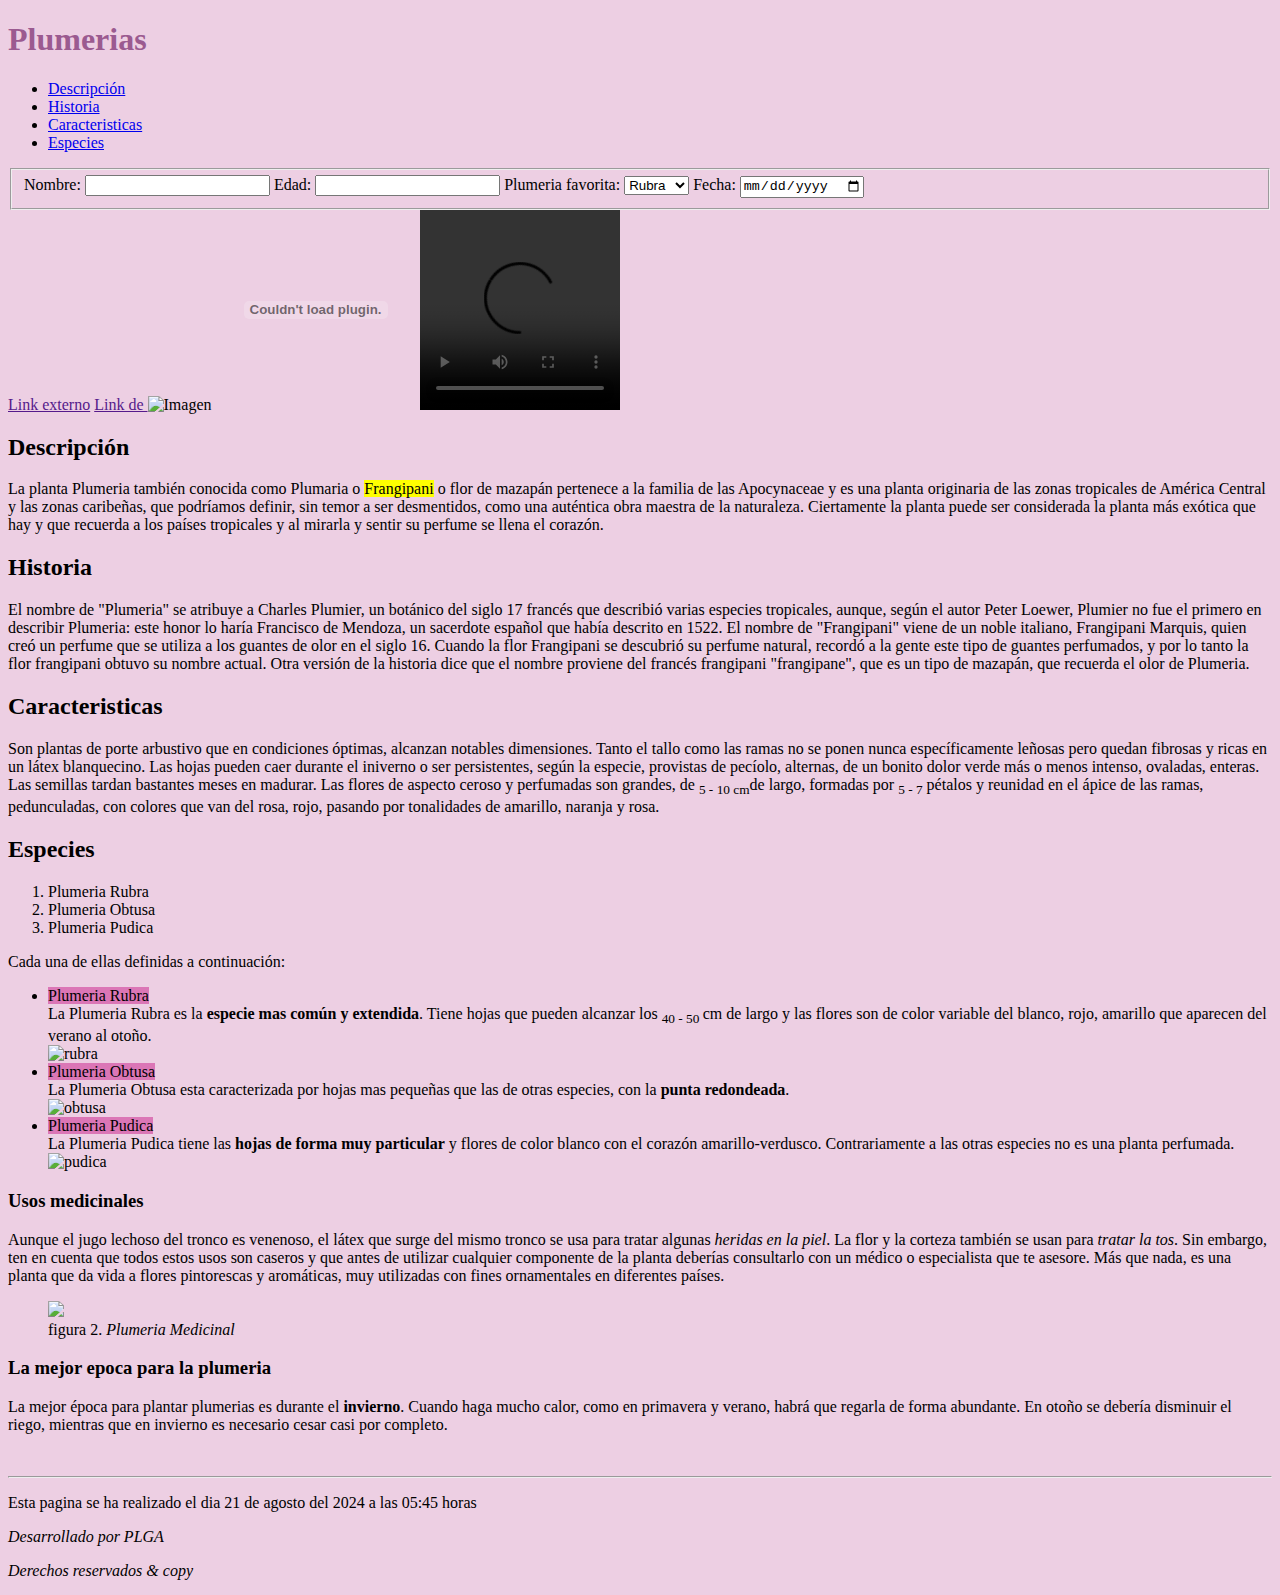
==== index.html @ 6abf3ea2 "iniciamos actividad 2" ====
<!DOCTYPE html>
<html lang="en">
<head>
    <meta charset="UTF-8">
    <meta name="viewport" content="width=device-width, initial-scale=1.0">
    <title>Document</title>
</head>
<body style="background-color: rgb(237, 207, 227);">
    <header>
        <h1 style="color: rgb(155, 90, 144);">Plumerias</h1>
        <nav>
            <ul>
                <li><a href="#descripcion">Descripción</a></li>
                <li><a href="#historia">Historia</a></li>
                <li><a href="#caracteristicas">Caracteristicas</a></li>
                <li><a href="#especies">Especies</a></li>
            </ul>
        </nav>
    </header>

    <main>
        <form action=""></form>
        <fieldset>
            <label for="nombre">Nombre:</label>
            <input type="text" name="nombre" id="nombre">

            <label for="edad">Edad:</label>
            <input type="number" name="edad" id="edad">
            <label for="plumeriafav">Plumeria favorita:</label>

            <select name="plumeriafav" id="plumeriafav">
                <option value="1">Rubra</option>
                <option value="2">Obtusa</option>
                <option value="3">Pudica</option>
            </select>

            <label for="fecha">Fecha:</label>
            <input type="date" name="fecha" id="fecha">

        </fieldset>

        
        <a href="">Link externo</a>
        <a href="">Link de </a>
        <a href=""></a>
        <a href=""></a>
        <a href=""></a>
        <a href=""></a>


        <img width="200px" src=https://www.plumeriabouquets.com/wp-content/uploads/2021/12/pinknwhite.jpg alt="Imagen">
        
        <embed width=200px height=200px src="https://www.cicy.mx/Documentos/CICY/Desde_Herbario/2012/2012-08-09-Carnevali-Plumeria-rubra.pdf" type="application/pdf">

        <video controls width="200px" height=200px src="https://videos.pexels.com/video-files/27143536/12084501_1440_2560_30fps.mp4"></video>

        <iframe width="200px" height="200px" src="https://www.youtube.com/embed/I01JMCAjxjs?si=WH6a-Y-rW2hsH72D" title="YouTube video player" frameborder="0" allow="accelerometer; autoplay; clipboard-write; encrypted-media; gyroscope; picture-in-picture; web-share" referrerpolicy="strict-origin-when-cross-origin" allowfullscreen></iframe>

        <h2 id="descripcion">Descripción</h2>
        <p>La planta Plumeria también conocida como Plumaria o <mark>Frangipani</mark> o flor de mazapán pertenece a la familia de las Apocynaceae y es una planta originaria de las zonas tropicales de América Central y las zonas caribeñas, que podríamos definir, sin temor a ser desmentidos, como una auténtica obra maestra de la naturaleza. Ciertamente la planta puede ser considerada la planta más exótica que hay y que recuerda a los países tropicales y al mirarla y sentir su perfume se llena el corazón. </p>

        <h2 id="historia">Historia</h2>
        <p>El nombre de "Plumeria" se atribuye a Charles Plumier, un botánico del siglo 17 francés que describió varias especies tropicales, aunque, según el autor Peter Loewer, Plumier no fue el primero en describir Plumeria: este honor lo haría Francisco de Mendoza, un sacerdote español que había descrito en 1522. El nombre de "Frangipani" viene de un noble italiano, Frangipani Marquis, quien creó un perfume que se utiliza a los guantes de olor en el siglo 16. Cuando la flor Frangipani se descubrió su perfume natural, recordó a la gente este tipo de guantes perfumados, y por lo tanto la flor frangipani obtuvo su nombre actual. Otra versión de la historia dice que el nombre proviene del francés frangipani "frangipane", que es un tipo de mazapán, que recuerda el olor de Plumeria.</p>

        <h2 id="caracteristicas">Caracteristicas</h2>
        <p>Son plantas de porte arbustivo que en condiciones óptimas, alcanzan notables dimensiones. Tanto el tallo como las ramas no se ponen nunca específicamente leñosas pero quedan fibrosas y ricas en un látex blanquecino. Las hojas pueden caer durante el iniverno o ser persistentes, según la especie, provistas de pecíolo, alternas, de un bonito dolor verde más o menos intenso, ovaladas, enteras. Las semillas tardan bastantes meses en madurar. Las flores de aspecto ceroso y perfumadas son grandes, de <sub>5 - 10 cm</sub>de largo, formadas por <sub>5 - 7</sub> pétalos y reunidad en el ápice de las ramas, pedunculadas, con colores que van del rosa, rojo, pasando por tonalidades de amarillo, naranja y rosa. </p>

        <h2 id="especies">Especies</h5>

        <ol>
            <li>Plumeria Rubra</li>
            <li>Plumeria Obtusa</li>
            <li>Plumeria Pudica</li>
        </ol>

        <p>Cada una de ellas definidas a continuación:</p>

        <ul>
            <li><mark style="background-color: rgb(219, 118, 182);">Plumeria Rubra</mark></li>
            <dt>La Plumeria Rubra es la <strong>especie mas común y extendida</strong>. Tiene hojas que pueden alcanzar los <sub>40 - 50 </sub>cm de largo y las flores son de color variable del blanco, rojo, amarillo que aparecen del verano al otoño. </dt>
            <img width=100px src="https://www.lifeder.com/wp-content/uploads/2019/05/frangipani-534589_640.jpg" alt="rubra">
            

            <li><mark style="background-color: rgb(219, 118, 182);">Plumeria Obtusa</mark></li>
            <dt>La Plumeria Obtusa esta caracterizada por hojas mas pequeñas que las de otras especies, con la <strong>punta redondeada</strong>.</dt>
            <img width=100px src="https://blogger.googleusercontent.com/img/b/R29vZ2xl/AVvXsEgl7G8vDG9SR6NXDPWOP3SrH5qKzwt_GRq06nbG0KuNeB-k-RhG3PwDvKGHkObgd2xClX9S_5maUDf9WFL6ErNdgmSpZz8DIHZLyVq7SOBx9bgtZRWGXjidEqxd4cNPKVhgsI2tEG6GGeZI/s1600/Plumeria+obtusa+%27Singapore%27+CR.jpg" alt="obtusa">            

            <li><mark style="background-color:rgb(219, 118, 182);">Plumeria Pudica</mark></li>
            <dt>La Plumeria Pudica tiene las <strong>hojas de forma muy particular</strong> y flores de color blanco con el corazón amarillo-verdusco. Contrariamente a las otras especies no es una planta perfumada.</dt>
            <img width=100px height="150px" src="https://upload.wikimedia.org/wikipedia/commons/thumb/7/72/Starr_080716-9386_Plumeria_pudica.jpg/1200px-Starr_080716-9386_Plumeria_pudica.jpg" alt="pudica">
        </ul>

        <article>
            <header>
                <h3>Usos medicinales</h3>
            </header>

            <p>Aunque el jugo lechoso del tronco es venenoso, el látex que surge del mismo tronco se usa para tratar algunas <em>heridas en la piel</em>. La flor y la corteza también se usan para <em>tratar la tos</em>.

                Sin embargo, ten en cuenta que todos estos usos son caseros y que antes de utilizar cualquier componente de la planta deberías consultarlo con un médico o especialista que te asesore. Más que nada, es una planta que da vida a flores pintorescas y aromáticas, muy utilizadas con fines ornamentales en diferentes países.</p>
            <figure>
                <img width=200px src="https://blog.lolaflora.com.mx/wp-content/uploads/2020/07/Screenshot_46.png"><figcaption>figura 2. <i>Plumeria Medicinal</i></figcaption>
            </figure>

        </article>

    </main>

    <aside>
        <h3 id="aside">La mejor epoca para la plumeria</h3>

        <p>La mejor época para plantar plumerias es durante el <b>invierno</b>. Cuando haga mucho calor, como en primavera y verano, habrá que regarla de forma abundante. En otoño se debería disminuir el riego, mientras que en invierno es necesario cesar casi por completo.</p>
    </aside>

    &nbsp;

    <hr>
    <footer>
        <p>Esta pagina se ha realizado el <time datetime="2024/08/21 T05:45"></time>dia 21 de agosto del 2024 a las 05:45 horas</p>

        <address>
            <p>Desarrollado por PLGA</p>
            <p>Derechos reservados & copy</p>
        </address>
    </footer>

    <script src="app.js"></script>

</body>
</html>
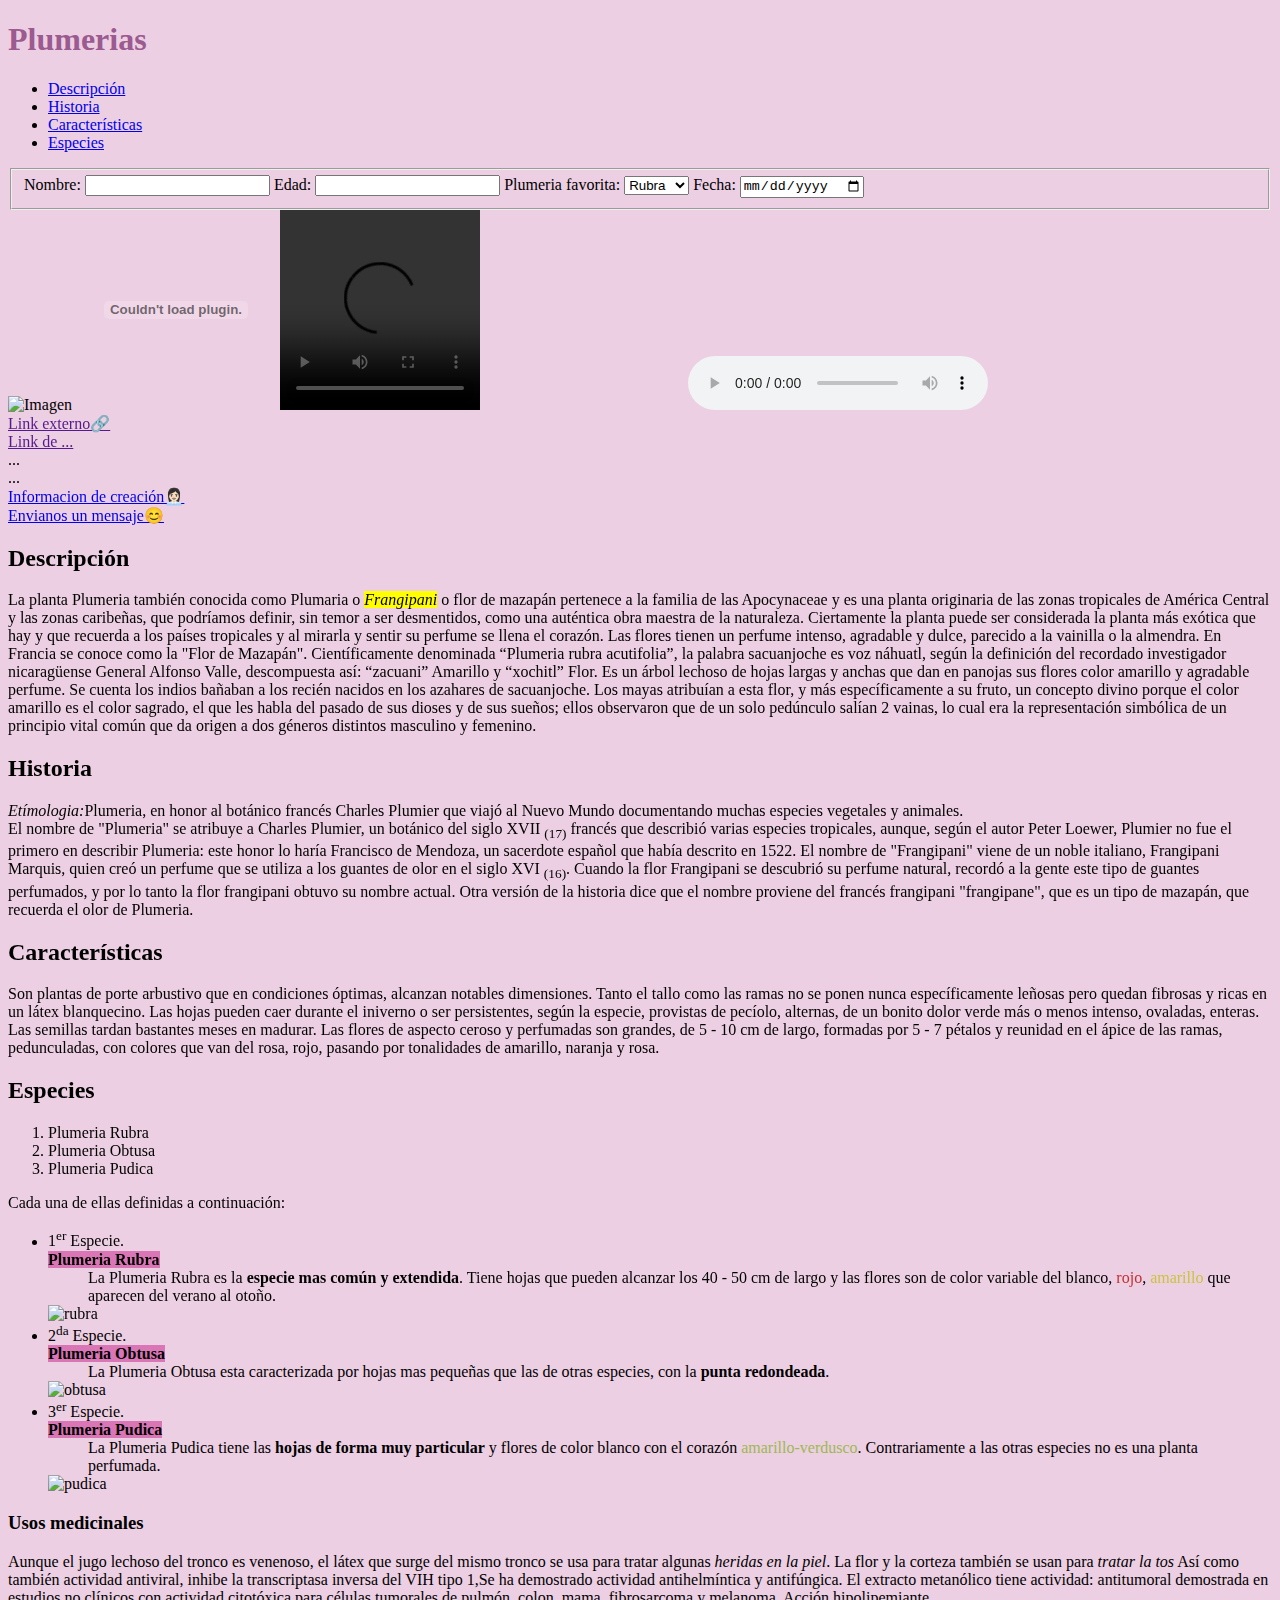
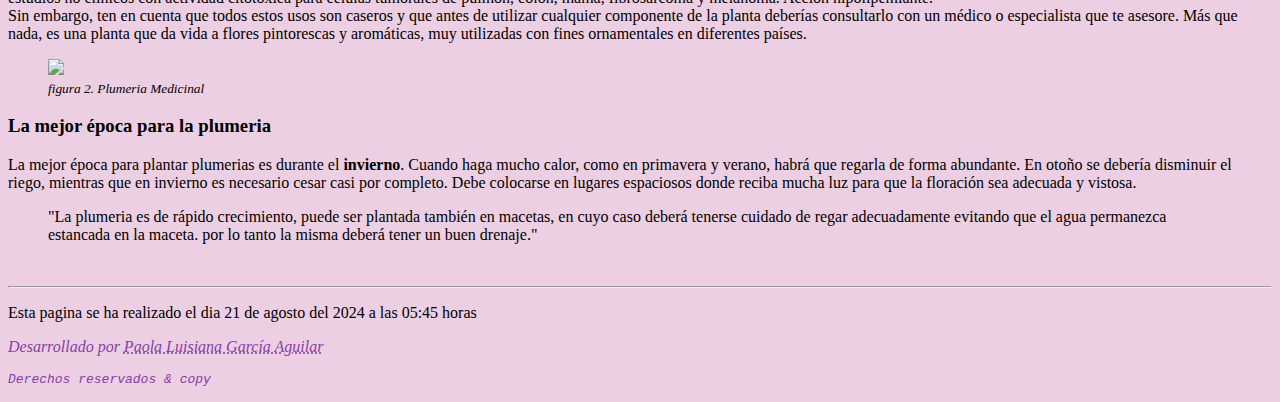
==== commit c1ed82a6: "diseño completo pagina" ====
--- a/index.html
+++ b/index.html
@@ -5,14 +5,19 @@
     <meta name="viewport" content="width=device-width, initial-scale=1.0">
     <title>Document</title>
 </head>
-<body style="background-color: rgb(237, 207, 227);">
+
+    <meta name = "keywords" content = "flores, nicaragua, plumaria, frangipani, charles plumier">
+    <meta name = "author" content = "PLGA">
+    <link rel="stylesheet" href="texto.css">
+
+<body class="info" style="background-color: rgb(237, 207, 227);">
     <header>
-        <h1 style="color: rgb(155, 90, 144);">Plumerias</h1>
+        <h1 class="titulo" style="color: rgb(155, 90, 144);">Plumerias</h1>
         <nav>
             <ul>
                 <li><a href="#descripcion">Descripción</a></li>
                 <li><a href="#historia">Historia</a></li>
-                <li><a href="#caracteristicas">Caracteristicas</a></li>
+                <li><a href="#caracteristicas">Características</a></li>
                 <li><a href="#especies">Especies</a></li>
             </ul>
         </nav>
@@ -22,32 +27,24 @@
         <form action=""></form>
         <fieldset>
             <label for="nombre">Nombre:</label>
-            <input type="text" name="nombre" id="nombre">
+            <input type="text" name="nombre" id="nombre" tabindex="1">
 
             <label for="edad">Edad:</label>
-            <input type="number" name="edad" id="edad">
+            <input type="number" name="edad" id="edad" tabindex="2">
+           
             <label for="plumeriafav">Plumeria favorita:</label>
-
-            <select name="plumeriafav" id="plumeriafav">
+            <select name="plumeriafav" id="plumeriafav" tabindex="3">
                 <option value="1">Rubra</option>
                 <option value="2">Obtusa</option>
                 <option value="3">Pudica</option>
             </select>
 
             <label for="fecha">Fecha:</label>
-            <input type="date" name="fecha" id="fecha">
+            <input type="date" name="fecha" id="fecha" tabindex="4">
 
         </fieldset>
 
-        
-        <a href="">Link externo</a>
-        <a href="">Link de </a>
-        <a href=""></a>
-        <a href=""></a>
-        <a href=""></a>
-        <a href=""></a>
-
-
+    
         <img width="200px" src=https://www.plumeriabouquets.com/wp-content/uploads/2021/12/pinknwhite.jpg alt="Imagen">
         
         <embed width=200px height=200px src="https://www.cicy.mx/Documentos/CICY/Desde_Herbario/2012/2012-08-09-Carnevali-Plumeria-rubra.pdf" type="application/pdf">
@@ -56,14 +53,29 @@
 
         <iframe width="200px" height="200px" src="https://www.youtube.com/embed/I01JMCAjxjs?si=WH6a-Y-rW2hsH72D" title="YouTube video player" frameborder="0" allow="accelerometer; autoplay; clipboard-write; encrypted-media; gyroscope; picture-in-picture; web-share" referrerpolicy="strict-origin-when-cross-origin" allowfullscreen></iframe>
 
+        <audio controls src="https://www2.cs.uic.edu/~i101/SoundFiles/BabyElephantWalk60.wav"></audio> <!--Test audio-->
+
+
+        &nbsp;
+
+        <br>
+        <a href = "">Link externo🔗</a><br>
+        <a href = "">Link de ...</a><br>
+        <a href = ""></a>...<br>
+        <a href = ""></a>...<br>
+        <a href = "#informaciondecreacion">Informacion de creación👩🏻‍💼</a> <br>
+        <a href = "mailto:luisiana.garciaa@uanl.edu.mx">Envianos un mensaje😊</a> <br>
+        <a hidden href = "tel+1111111111">Llamanos📞 &phone;</a>
+
         <h2 id="descripcion">Descripción</h2>
-        <p>La planta Plumeria también conocida como Plumaria o <mark>Frangipani</mark> o flor de mazapán pertenece a la familia de las Apocynaceae y es una planta originaria de las zonas tropicales de América Central y las zonas caribeñas, que podríamos definir, sin temor a ser desmentidos, como una auténtica obra maestra de la naturaleza. Ciertamente la planta puede ser considerada la planta más exótica que hay y que recuerda a los países tropicales y al mirarla y sentir su perfume se llena el corazón. </p>
+        <p>La planta Plumeria también conocida como Plumaria o <mark><em>Frangipani</em></mark> o flor de mazapán pertenece a la familia de las Apocynaceae y es una planta originaria de las zonas tropicales de América Central y las zonas caribeñas, que podríamos definir, sin temor a ser desmentidos, como una auténtica obra maestra de la naturaleza. Ciertamente la planta puede ser considerada la planta más exótica que hay y que recuerda a los países tropicales y al mirarla y sentir su perfume se llena el corazón. Las flores tienen un perfume intenso, agradable y dulce, parecido a la vainilla o la almendra. En Francia se conoce como la "Flor de Mazapán". Científicamente denominada “Plumeria rubra acutifolia”, la palabra sacuanjoche es voz náhuatl, según la definición del recordado investigador nicaragüense General Alfonso Valle, descompuesta así: “zacuani” Amarillo y “xochitl” Flor. Es un árbol lechoso de hojas largas y anchas que dan en panojas sus flores color amarillo y agradable perfume. Se cuenta los indios bañaban a los recién nacidos en los azahares de sacuanjoche. Los mayas atribuían a esta flor, y más específicamente a su fruto, un concepto divino porque el color amarillo es el color sagrado, el que les habla del pasado de sus dioses y de sus sueños; ellos observaron que de un solo pedúnculo salían 2 vainas, lo cual era la representación simbólica de un principio vital común que da origen a dos géneros distintos masculino y femenino. </p>
 
         <h2 id="historia">Historia</h2>
-        <p>El nombre de "Plumeria" se atribuye a Charles Plumier, un botánico del siglo 17 francés que describió varias especies tropicales, aunque, según el autor Peter Loewer, Plumier no fue el primero en describir Plumeria: este honor lo haría Francisco de Mendoza, un sacerdote español que había descrito en 1522. El nombre de "Frangipani" viene de un noble italiano, Frangipani Marquis, quien creó un perfume que se utiliza a los guantes de olor en el siglo 16. Cuando la flor Frangipani se descubrió su perfume natural, recordó a la gente este tipo de guantes perfumados, y por lo tanto la flor frangipani obtuvo su nombre actual. Otra versión de la historia dice que el nombre proviene del francés frangipani "frangipane", que es un tipo de mazapán, que recuerda el olor de Plumeria.</p>
+        <p><i>Etímologia:</i>Plumeria, en honor al botánico francés Charles Plumier que viajó al Nuevo Mundo documentando muchas especies vegetales y animales.
+        <br>El nombre de "Plumeria" se atribuye a Charles Plumier, un botánico del siglo XVII <sub>(17)</sub> francés que describió varias especies tropicales, aunque, según el autor Peter Loewer, Plumier no fue el primero en describir Plumeria: este honor lo haría Francisco de Mendoza, un sacerdote español que había descrito en 1522. El nombre de "Frangipani" viene de un noble italiano, Frangipani Marquis, quien creó un perfume que se utiliza a los guantes de olor en el siglo XVI <sub>(16)</sub>. Cuando la flor Frangipani se descubrió su perfume natural, recordó a la gente este tipo de guantes perfumados, y por lo tanto la flor frangipani obtuvo su nombre actual. Otra versión de la historia dice que el nombre proviene del francés frangipani "frangipane", que es un tipo de mazapán, que recuerda el olor de Plumeria.</p>
 
-        <h2 id="caracteristicas">Caracteristicas</h2>
-        <p>Son plantas de porte arbustivo que en condiciones óptimas, alcanzan notables dimensiones. Tanto el tallo como las ramas no se ponen nunca específicamente leñosas pero quedan fibrosas y ricas en un látex blanquecino. Las hojas pueden caer durante el iniverno o ser persistentes, según la especie, provistas de pecíolo, alternas, de un bonito dolor verde más o menos intenso, ovaladas, enteras. Las semillas tardan bastantes meses en madurar. Las flores de aspecto ceroso y perfumadas son grandes, de <sub>5 - 10 cm</sub>de largo, formadas por <sub>5 - 7</sub> pétalos y reunidad en el ápice de las ramas, pedunculadas, con colores que van del rosa, rojo, pasando por tonalidades de amarillo, naranja y rosa. </p>
+        <h2 id="caracteristicas">Características</h2>
+        <p>Son plantas de porte arbustivo que en condiciones óptimas, alcanzan notables dimensiones. Tanto el tallo como las ramas no se ponen nunca específicamente leñosas pero quedan fibrosas y ricas en un látex blanquecino. Las hojas pueden caer durante el iniverno o ser persistentes, según la especie, provistas de pecíolo, alternas, de un bonito dolor verde más o menos intenso, ovaladas, enteras. Las semillas tardan bastantes meses en madurar. Las flores de aspecto ceroso y perfumadas son grandes, de 5 - 10 cm de largo, formadas por 5 - 7 pétalos y reunidad en el ápice de las ramas, pedunculadas, con colores que van del rosa, rojo, pasando por tonalidades de amarillo, naranja y rosa. </p>
 
         <h2 id="especies">Especies</h5>
 
@@ -76,17 +88,17 @@
         <p>Cada una de ellas definidas a continuación:</p>
 
         <ul>
-            <li><mark style="background-color: rgb(219, 118, 182);">Plumeria Rubra</mark></li>
-            <dt>La Plumeria Rubra es la <strong>especie mas común y extendida</strong>. Tiene hojas que pueden alcanzar los <sub>40 - 50 </sub>cm de largo y las flores son de color variable del blanco, rojo, amarillo que aparecen del verano al otoño. </dt>
+            <dl><li>1<sup>er</sup> Especie.</mark<></li></dl> <dt><b><mark style="background-color: rgb(219, 118, 182);">Plumeria Rubra</mark></b></dt>
+            <dd>La Plumeria Rubra es la <strong>especie mas común y extendida</strong>. Tiene hojas que pueden alcanzar los 40 - 50 cm de largo y las flores son de color variable del blanco, <span style="color: rgb(196, 47, 47);">rojo</span>, <span style="color: rgba(194, 194, 27, 0.84);">amarillo</span> que aparecen del verano al otoño. </dd>
             <img width=100px src="https://www.lifeder.com/wp-content/uploads/2019/05/frangipani-534589_640.jpg" alt="rubra">
             
 
-            <li><mark style="background-color: rgb(219, 118, 182);">Plumeria Obtusa</mark></li>
-            <dt>La Plumeria Obtusa esta caracterizada por hojas mas pequeñas que las de otras especies, con la <strong>punta redondeada</strong>.</dt>
+            <dl><li>2<sup>da</sup> Especie.</dl></li> <dt><b><mark style="background-color: rgb(219, 118, 182);">Plumeria Obtusa</b></mark></dt>
+            <dd>La Plumeria Obtusa esta caracterizada por hojas mas pequeñas que las de otras especies, con la <strong>punta redondeada</strong>.</dd>
             <img width=100px src="https://blogger.googleusercontent.com/img/b/R29vZ2xl/AVvXsEgl7G8vDG9SR6NXDPWOP3SrH5qKzwt_GRq06nbG0KuNeB-k-RhG3PwDvKGHkObgd2xClX9S_5maUDf9WFL6ErNdgmSpZz8DIHZLyVq7SOBx9bgtZRWGXjidEqxd4cNPKVhgsI2tEG6GGeZI/s1600/Plumeria+obtusa+%27Singapore%27+CR.jpg" alt="obtusa">            
 
-            <li><mark style="background-color:rgb(219, 118, 182);">Plumeria Pudica</mark></li>
-            <dt>La Plumeria Pudica tiene las <strong>hojas de forma muy particular</strong> y flores de color blanco con el corazón amarillo-verdusco. Contrariamente a las otras especies no es una planta perfumada.</dt>
+            <dl><li>3<sup>er</sup> Especie.</dl></li> <dt><b><mark style="background-color:rgb(219, 118, 182);">Plumeria Pudica</b></mark></dt>
+            <dd>La Plumeria Pudica tiene las <strong>hojas de forma muy particular</strong> y flores de color blanco con el corazón <span style="color: rgb(155, 185, 82);">amarillo-verdusco</span>. Contrariamente a las otras especies no es una planta perfumada.</dd>
             <img width=100px height="150px" src="https://upload.wikimedia.org/wikipedia/commons/thumb/7/72/Starr_080716-9386_Plumeria_pudica.jpg/1200px-Starr_080716-9386_Plumeria_pudica.jpg" alt="pudica">
         </ul>
 
@@ -95,11 +107,11 @@
                 <h3>Usos medicinales</h3>
             </header>
 
-            <p>Aunque el jugo lechoso del tronco es venenoso, el látex que surge del mismo tronco se usa para tratar algunas <em>heridas en la piel</em>. La flor y la corteza también se usan para <em>tratar la tos</em>.
+            <p>Aunque el jugo lechoso del tronco es venenoso, el látex que surge del mismo tronco se usa para tratar algunas <i>heridas en la piel</i>. La flor y la corteza también se usan para <i>tratar la tos</i> Así como también actividad antiviral, inhibe la transcriptasa inversa del VIH tipo 1,Se ha demostrado actividad antihelmíntica y antifúngica. El extracto metanólico tiene actividad: antitumoral demostrada en estudios no clínicos con actividad citotóxica para células tumorales de pulmón, colon, mama, fibrosarcoma y melanoma. Acción hipolipemiante.
+            <br>Sin embargo, ten en cuenta que todos estos usos son caseros y que antes de utilizar cualquier componente de la planta deberías consultarlo con un médico o especialista que te asesore. Más que nada, es una planta que da vida a flores pintorescas y aromáticas, muy utilizadas con fines ornamentales en diferentes países.</p>
 
-                Sin embargo, ten en cuenta que todos estos usos son caseros y que antes de utilizar cualquier componente de la planta deberías consultarlo con un médico o especialista que te asesore. Más que nada, es una planta que da vida a flores pintorescas y aromáticas, muy utilizadas con fines ornamentales en diferentes países.</p>
             <figure>
-                <img width=200px src="https://blog.lolaflora.com.mx/wp-content/uploads/2020/07/Screenshot_46.png"><figcaption>figura 2. <i>Plumeria Medicinal</i></figcaption>
+                <img width=200px src="https://blog.lolaflora.com.mx/wp-content/uploads/2020/07/Screenshot_46.png"><figcaption><i><small>figura 2. Plumeria Medicinal</small></i></figcaption>
             </figure>
 
         </article>
@@ -107,21 +119,25 @@
     </main>
 
     <aside>
-        <h3 id="aside">La mejor epoca para la plumeria</h3>
+        <h3 id="aside">La mejor época para la plumeria</h3>
 
-        <p>La mejor época para plantar plumerias es durante el <b>invierno</b>. Cuando haga mucho calor, como en primavera y verano, habrá que regarla de forma abundante. En otoño se debería disminuir el riego, mientras que en invierno es necesario cesar casi por completo.</p>
+        <p>La mejor época para plantar plumerias es durante el <b>invierno</b>. Cuando haga mucho calor, como en primavera y verano, habrá que regarla de forma abundante. En otoño se debería disminuir el riego, mientras que en invierno es necesario cesar casi por completo. Debe colocarse en lugares espaciosos donde reciba mucha luz para que la floración sea adecuada y vistosa.</p>
     </aside>
+
+    <blockquote cite="https://www.abc.com.py/edicion-impresa/suplementos/casa-y-jardin/flores-que-soportan-el-sol-1568135.html">"La plumeria es de rápido crecimiento, puede ser plantada también en macetas, en cuyo caso deberá tenerse cuidado de regar adecuadamente evitando que el agua permanezca estancada en la maceta. por lo tanto la misma deberá tener un buen drenaje."</blockquote>
 
     &nbsp;
 
     <hr>
-    <footer>
+    <footer class="contacto" id="informaciondecreacion">
         <p>Esta pagina se ha realizado el <time datetime="2024/08/21 T05:45"></time>dia 21 de agosto del 2024 a las 05:45 horas</p>
 
+        <div style="color: rgb(133, 63, 165);">
         <address>
-            <p>Desarrollado por PLGA</p>
-            <p>Derechos reservados & copy</p>
+            <p>Desarrollado por <abbr title="PLGA">Paola Luisiana García Aguilar</abbr></p>
+            <p><pre>Derechos reservados & copy</pre></p>
         </address>
+        </div>
     </footer>
 
     <script src="app.js"></script>
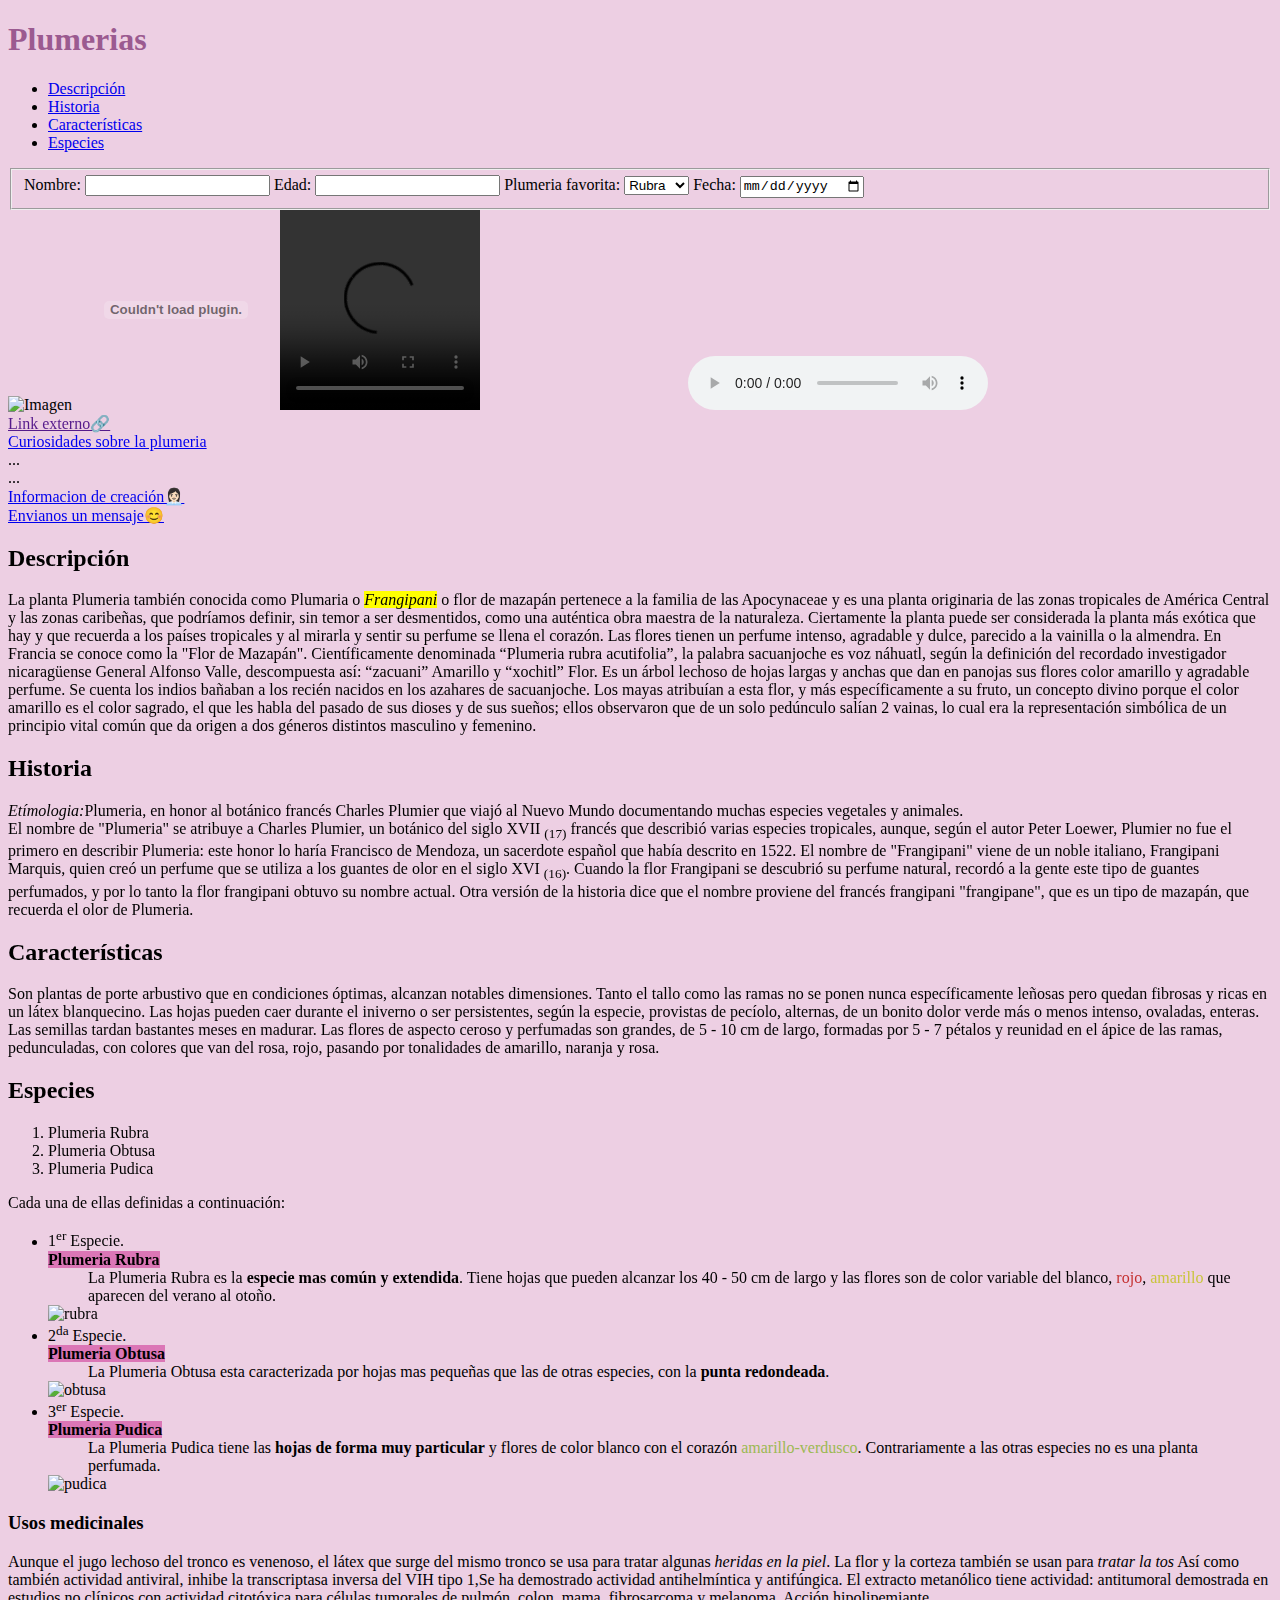
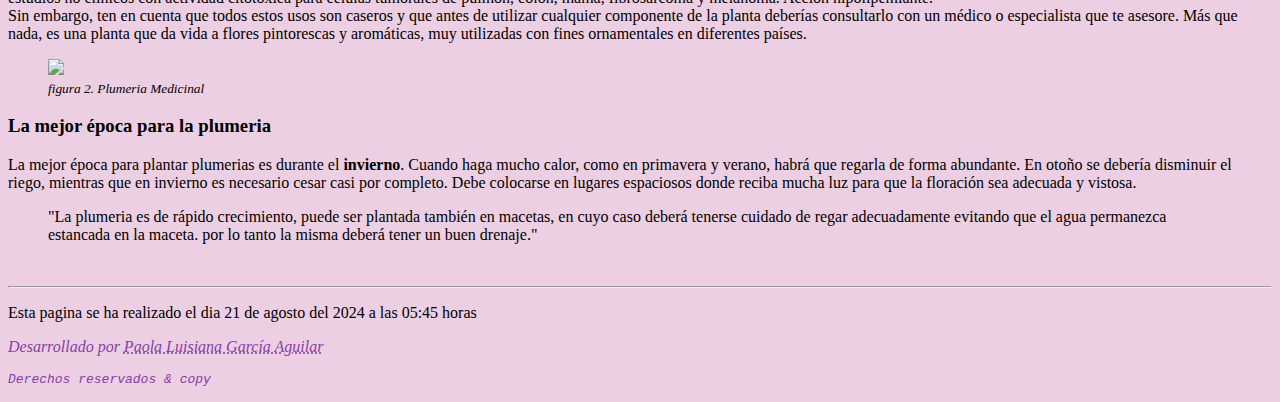
==== commit 0cc4d981: "añadimos seccion curiosidades" ====
--- a/index.html
+++ b/index.html
@@ -60,7 +60,7 @@
 
         <br>
         <a href = "">Link externo🔗</a><br>
-        <a href = "">Link de ...</a><br>
+        <a href = "curiosidades.html">Curiosidades sobre la plumeria</a><br>
         <a href = ""></a>...<br>
         <a href = ""></a>...<br>
         <a href = "#informaciondecreacion">Informacion de creación👩🏻‍💼</a> <br>
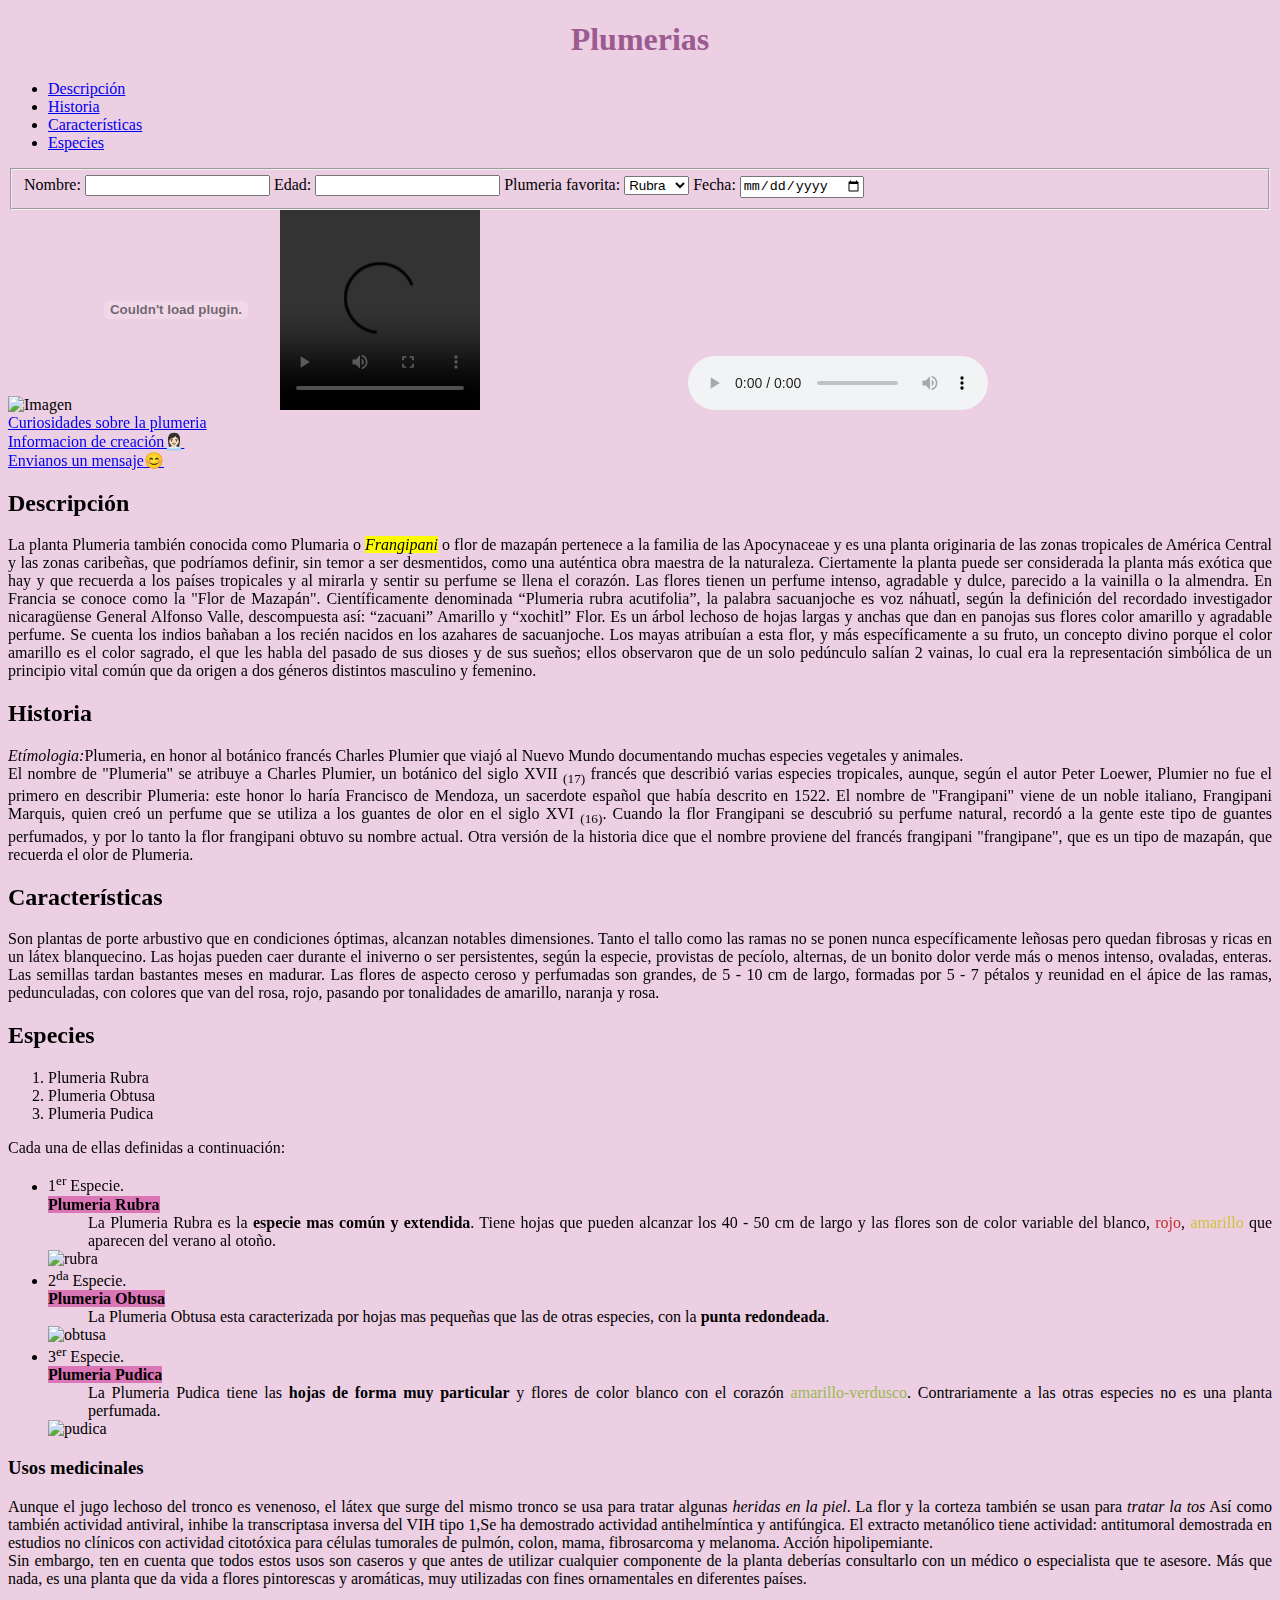
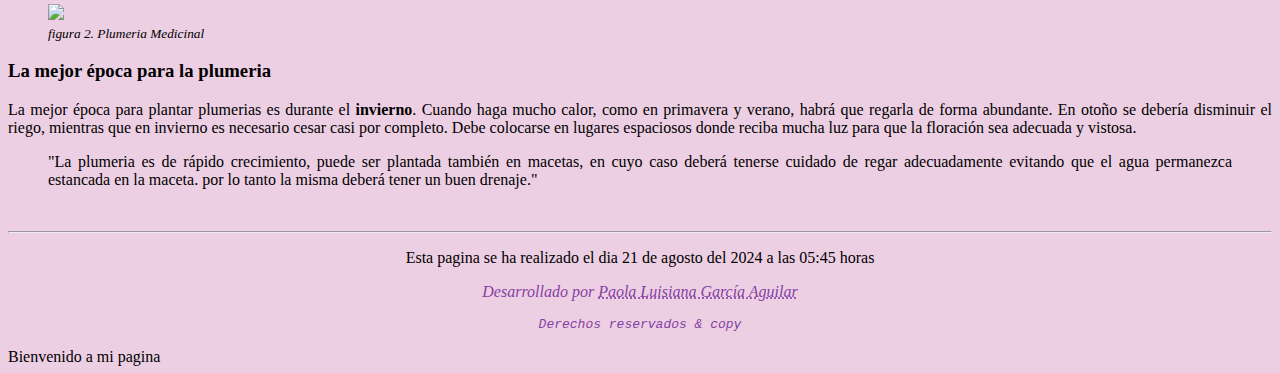
==== commit cec232eb: "modificaciones actualizadas" ====
--- a/index.html
+++ b/index.html
@@ -59,10 +59,7 @@
         &nbsp;
 
         <br>
-        <a href = "">Link externo🔗</a><br>
         <a href = "curiosidades.html">Curiosidades sobre la plumeria</a><br>
-        <a href = ""></a>...<br>
-        <a href = ""></a>...<br>
         <a href = "#informaciondecreacion">Informacion de creación👩🏻‍💼</a> <br>
         <a href = "mailto:luisiana.garciaa@uanl.edu.mx">Envianos un mensaje😊</a> <br>
         <a hidden href = "tel+1111111111">Llamanos📞 &phone;</a>
@@ -113,7 +110,6 @@
             <figure>
                 <img width=200px src="https://blog.lolaflora.com.mx/wp-content/uploads/2020/07/Screenshot_46.png"><figcaption><i><small>figura 2. Plumeria Medicinal</small></i></figcaption>
             </figure>
-
         </article>
 
     </main>
--- a/texto.css
+++ b/texto.css
@@ -0,0 +1,27 @@
+.titulo {
+    text-align: center;
+}
+
+.info {
+    text-align: justify;
+}
+
+.contacto {
+    text-align: center;
+}
+
+.info2 {
+    text-align: justify;
+}
+
+.titulocur {
+    text-align: center;
+}
+
+.info3 {
+    text-align: justify;
+}
+
+.titulo3 {
+    text-align: center;
+}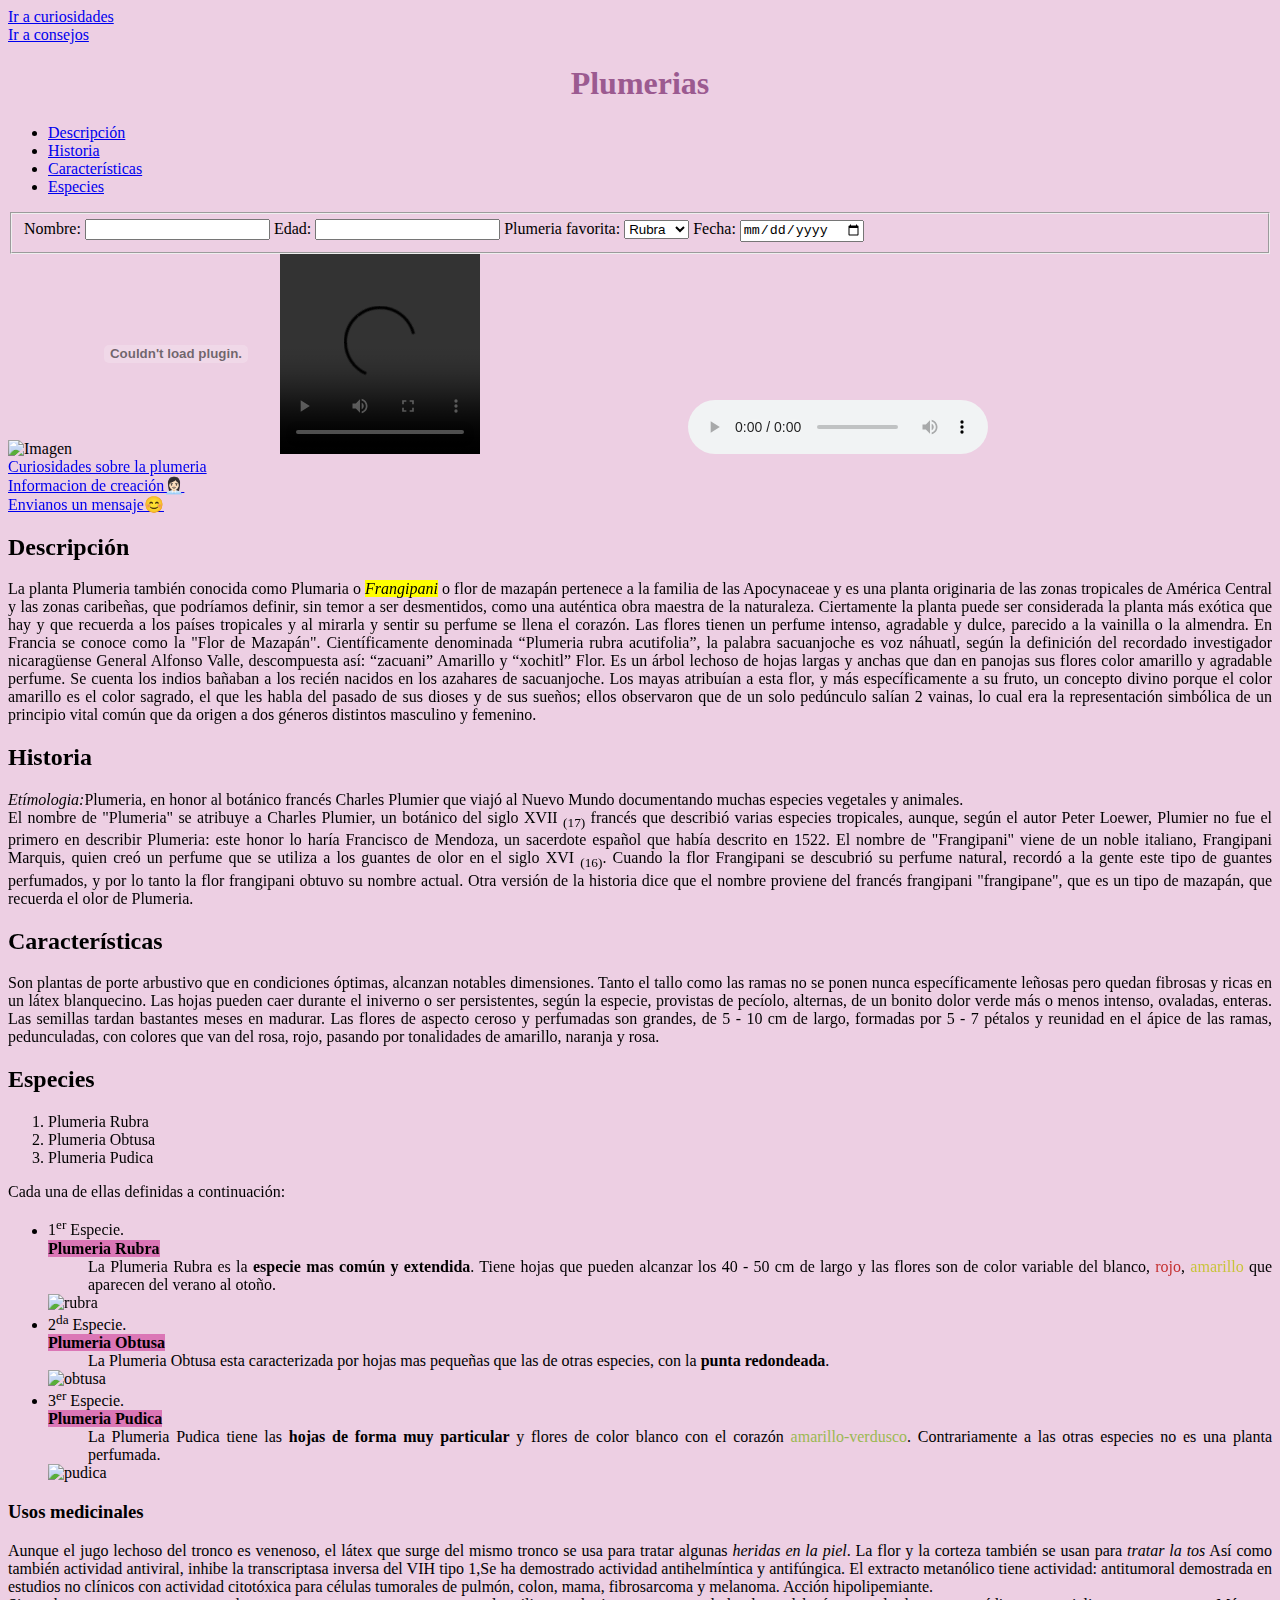
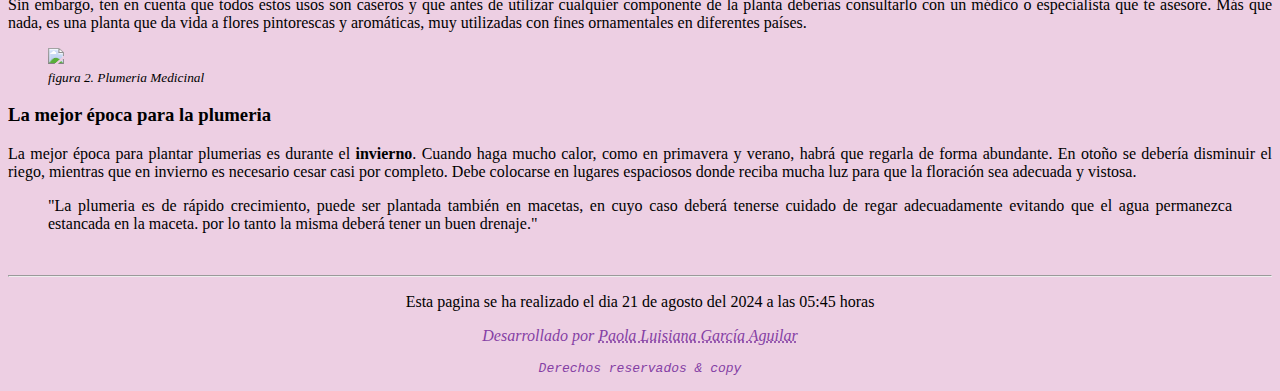
==== commit f1edae0c: "se añadio tabla comparativa" ====
--- a/index.html
+++ b/index.html
@@ -9,6 +9,11 @@
     <meta name = "keywords" content = "flores, nicaragua, plumaria, frangipani, charles plumier">
     <meta name = "author" content = "PLGA">
     <link rel="stylesheet" href="texto.css">
+
+    
+    <a href="curiosidades.html">Ir a curiosidades</a>
+    <br>
+    <a href="consejos.html">Ir a consejos</a>
 
 <body class="info" style="background-color: rgb(237, 207, 227);">
     <header>
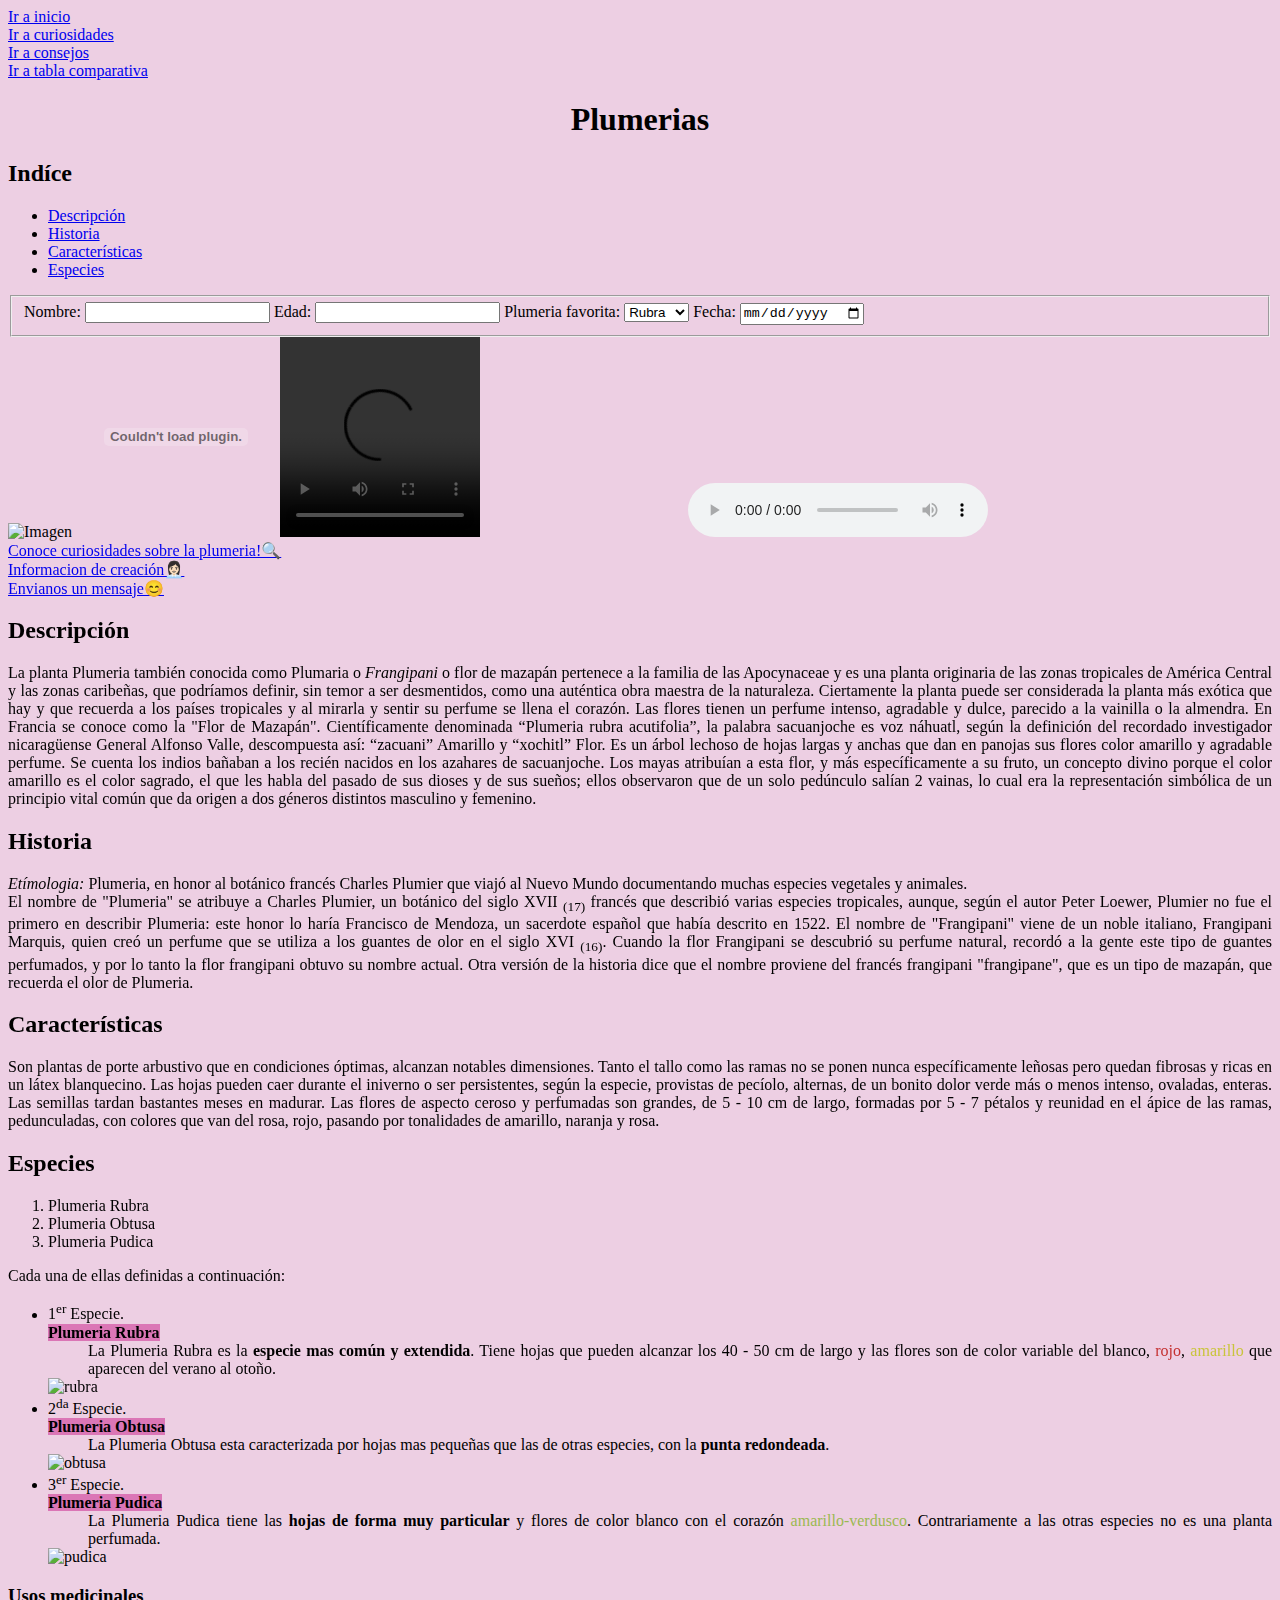
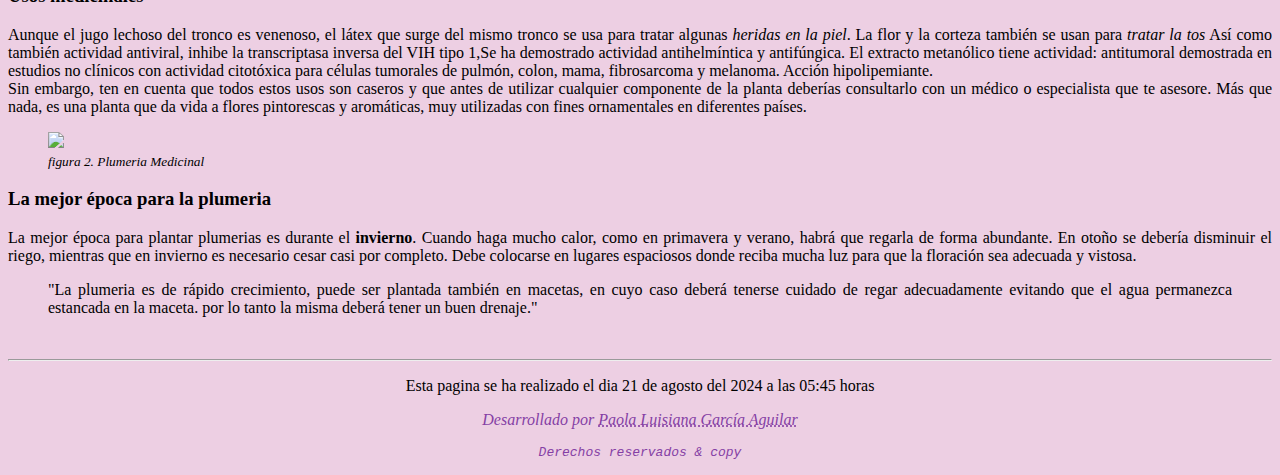
==== commit 65949679: "codigo completado" ====
--- a/index.html
+++ b/index.html
@@ -10,14 +10,19 @@
     <meta name = "author" content = "PLGA">
     <link rel="stylesheet" href="texto.css">
 
-    
+    <a href="inicio.html">Ir a inicio</a>
+    <br>
     <a href="curiosidades.html">Ir a curiosidades</a>
     <br>
     <a href="consejos.html">Ir a consejos</a>
+    <br>
+    <a href="tablas.html">Ir a tabla comparativa</a>
+
 
 <body class="info" style="background-color: rgb(237, 207, 227);">
     <header>
-        <h1 class="titulo" style="color: rgb(155, 90, 144);">Plumerias</h1>
+        <h1 class="titulo">Plumerias</h1>
+        <h2 class="indice" style="color: rgb(0, 0, 0);">Indíce</h2>
         <nav>
             <ul>
                 <li><a href="#descripcion">Descripción</a></li>
@@ -64,16 +69,16 @@
         &nbsp;
 
         <br>
-        <a href = "curiosidades.html">Curiosidades sobre la plumeria</a><br>
+        <a href = "curiosidades.html">Conoce curiosidades sobre la plumeria!🔍</a><br>
         <a href = "#informaciondecreacion">Informacion de creación👩🏻‍💼</a> <br>
         <a href = "mailto:luisiana.garciaa@uanl.edu.mx">Envianos un mensaje😊</a> <br>
         <a hidden href = "tel+1111111111">Llamanos📞 &phone;</a>
 
         <h2 id="descripcion">Descripción</h2>
-        <p>La planta Plumeria también conocida como Plumaria o <mark><em>Frangipani</em></mark> o flor de mazapán pertenece a la familia de las Apocynaceae y es una planta originaria de las zonas tropicales de América Central y las zonas caribeñas, que podríamos definir, sin temor a ser desmentidos, como una auténtica obra maestra de la naturaleza. Ciertamente la planta puede ser considerada la planta más exótica que hay y que recuerda a los países tropicales y al mirarla y sentir su perfume se llena el corazón. Las flores tienen un perfume intenso, agradable y dulce, parecido a la vainilla o la almendra. En Francia se conoce como la "Flor de Mazapán". Científicamente denominada “Plumeria rubra acutifolia”, la palabra sacuanjoche es voz náhuatl, según la definición del recordado investigador nicaragüense General Alfonso Valle, descompuesta así: “zacuani” Amarillo y “xochitl” Flor. Es un árbol lechoso de hojas largas y anchas que dan en panojas sus flores color amarillo y agradable perfume. Se cuenta los indios bañaban a los recién nacidos en los azahares de sacuanjoche. Los mayas atribuían a esta flor, y más específicamente a su fruto, un concepto divino porque el color amarillo es el color sagrado, el que les habla del pasado de sus dioses y de sus sueños; ellos observaron que de un solo pedúnculo salían 2 vainas, lo cual era la representación simbólica de un principio vital común que da origen a dos géneros distintos masculino y femenino. </p>
+        <p>La planta Plumeria también conocida como Plumaria o <em>Frangipani</em> o flor de mazapán pertenece a la familia de las Apocynaceae y es una planta originaria de las zonas tropicales de América Central y las zonas caribeñas, que podríamos definir, sin temor a ser desmentidos, como una auténtica obra maestra de la naturaleza. Ciertamente la planta puede ser considerada la planta más exótica que hay y que recuerda a los países tropicales y al mirarla y sentir su perfume se llena el corazón. Las flores tienen un perfume intenso, agradable y dulce, parecido a la vainilla o la almendra. En Francia se conoce como la "Flor de Mazapán". Científicamente denominada “Plumeria rubra acutifolia”, la palabra sacuanjoche es voz náhuatl, según la definición del recordado investigador nicaragüense General Alfonso Valle, descompuesta así: “zacuani” Amarillo y “xochitl” Flor. Es un árbol lechoso de hojas largas y anchas que dan en panojas sus flores color amarillo y agradable perfume. Se cuenta los indios bañaban a los recién nacidos en los azahares de sacuanjoche. Los mayas atribuían a esta flor, y más específicamente a su fruto, un concepto divino porque el color amarillo es el color sagrado, el que les habla del pasado de sus dioses y de sus sueños; ellos observaron que de un solo pedúnculo salían 2 vainas, lo cual era la representación simbólica de un principio vital común que da origen a dos géneros distintos masculino y femenino. </p>
 
         <h2 id="historia">Historia</h2>
-        <p><i>Etímologia:</i>Plumeria, en honor al botánico francés Charles Plumier que viajó al Nuevo Mundo documentando muchas especies vegetales y animales.
+        <p><i>Etímologia: </i>Plumeria, en honor al botánico francés Charles Plumier que viajó al Nuevo Mundo documentando muchas especies vegetales y animales.
         <br>El nombre de "Plumeria" se atribuye a Charles Plumier, un botánico del siglo XVII <sub>(17)</sub> francés que describió varias especies tropicales, aunque, según el autor Peter Loewer, Plumier no fue el primero en describir Plumeria: este honor lo haría Francisco de Mendoza, un sacerdote español que había descrito en 1522. El nombre de "Frangipani" viene de un noble italiano, Frangipani Marquis, quien creó un perfume que se utiliza a los guantes de olor en el siglo XVI <sub>(16)</sub>. Cuando la flor Frangipani se descubrió su perfume natural, recordó a la gente este tipo de guantes perfumados, y por lo tanto la flor frangipani obtuvo su nombre actual. Otra versión de la historia dice que el nombre proviene del francés frangipani "frangipane", que es un tipo de mazapán, que recuerda el olor de Plumeria.</p>
 
         <h2 id="caracteristicas">Características</h2>
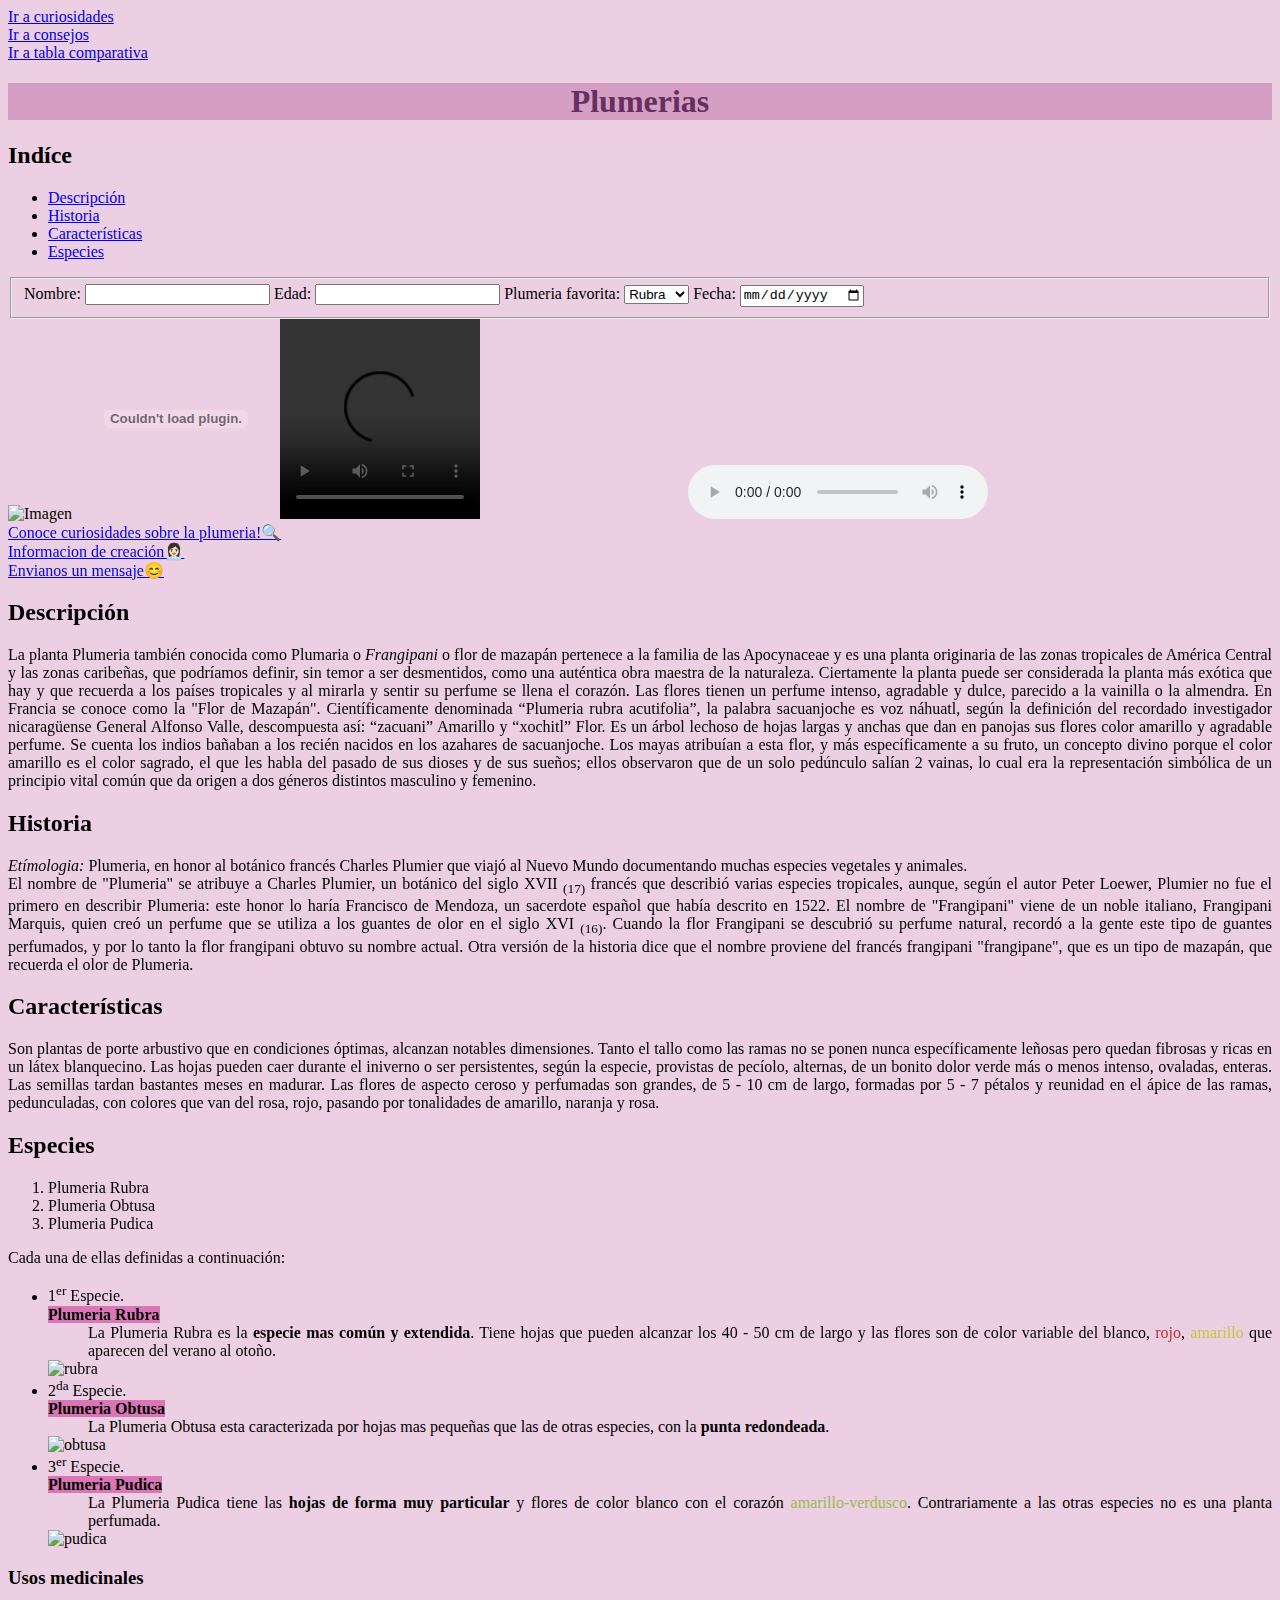
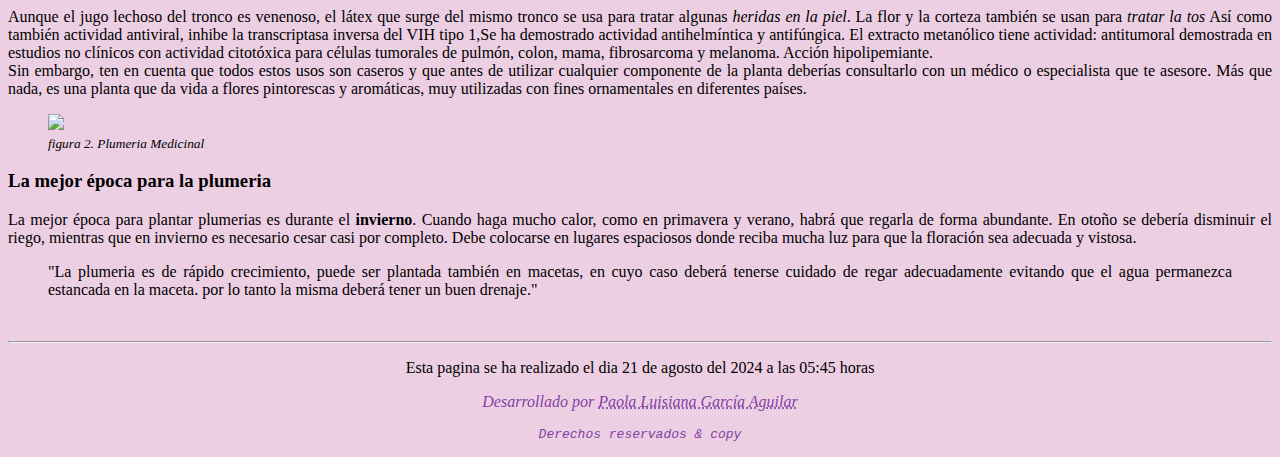
==== commit be337259: "detalle inicio fixed" ====
--- a/index.html
+++ b/index.html
@@ -10,8 +10,6 @@
     <meta name = "author" content = "PLGA">
     <link rel="stylesheet" href="texto.css">
 
-    <a href="inicio.html">Ir a inicio</a>
-    <br>
     <a href="curiosidades.html">Ir a curiosidades</a>
     <br>
     <a href="consejos.html">Ir a consejos</a>
--- a/texto.css
+++ b/texto.css
@@ -1,5 +1,7 @@
 .titulo {
     text-align: center;
+    color: rgb(101, 48, 96)  ;
+    background-color:  rgb(212, 159, 195);
 }
 
 .info {
@@ -16,6 +18,8 @@
 
 .titulocur {
     text-align: center;
+    color: rgb(101, 48, 96);
+    background-color:  rgb(212, 159, 195);
 }
 
 .info3 {
@@ -24,4 +28,22 @@
 
 .titulo3 {
     text-align: center;
+    color: rgb(101, 48, 96)  ;
+    background-color:  rgb(212, 159, 195);
+}
+
+.tablatitulo {
+    text-align: center;
+    color: rgb(101, 48, 96)  ;
+    background-color:  rgb(212, 159, 195);
+}
+
+.tablainfo {
+    text-align: justify;
+    background-color: rgba(219, 199, 237, 0.98);
+}
+
+.tablaencabezado {
+    text-align: center;
+    background-color: rgba(173, 141, 203, 0.81);
 }